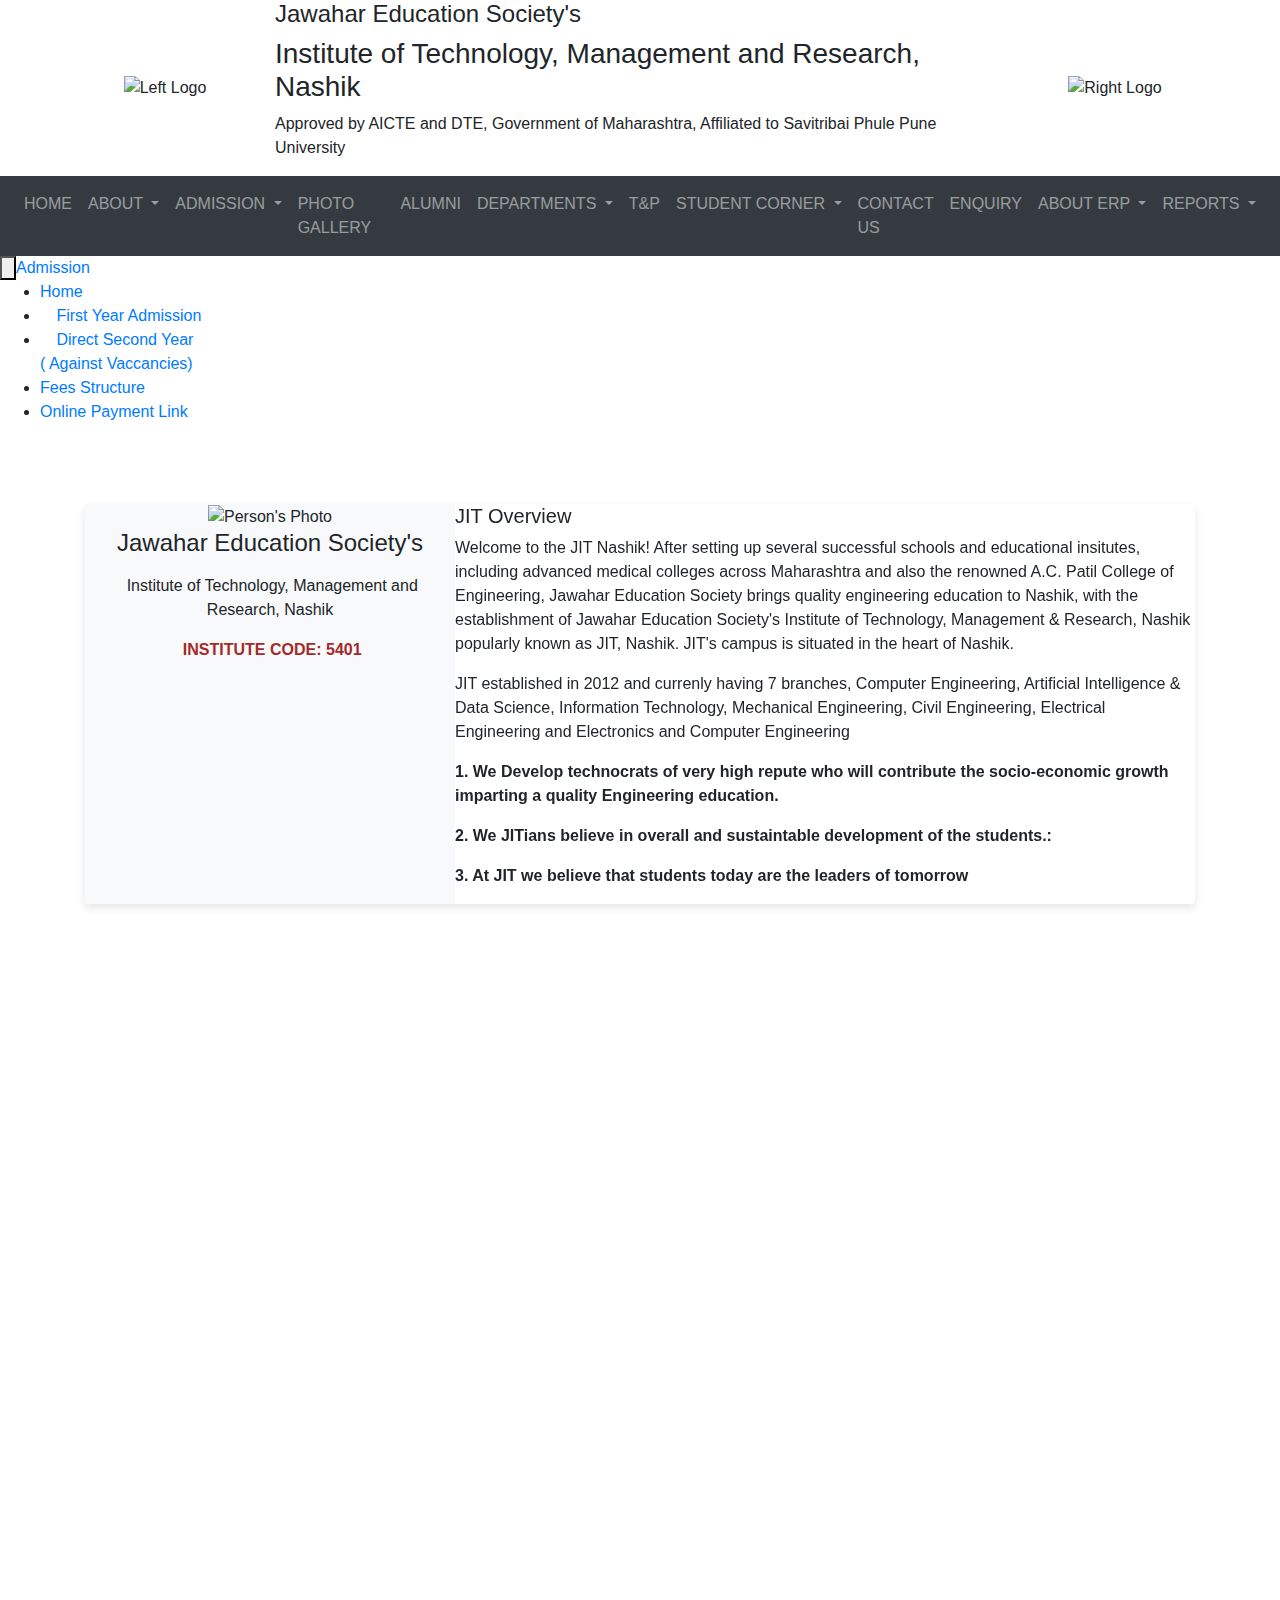
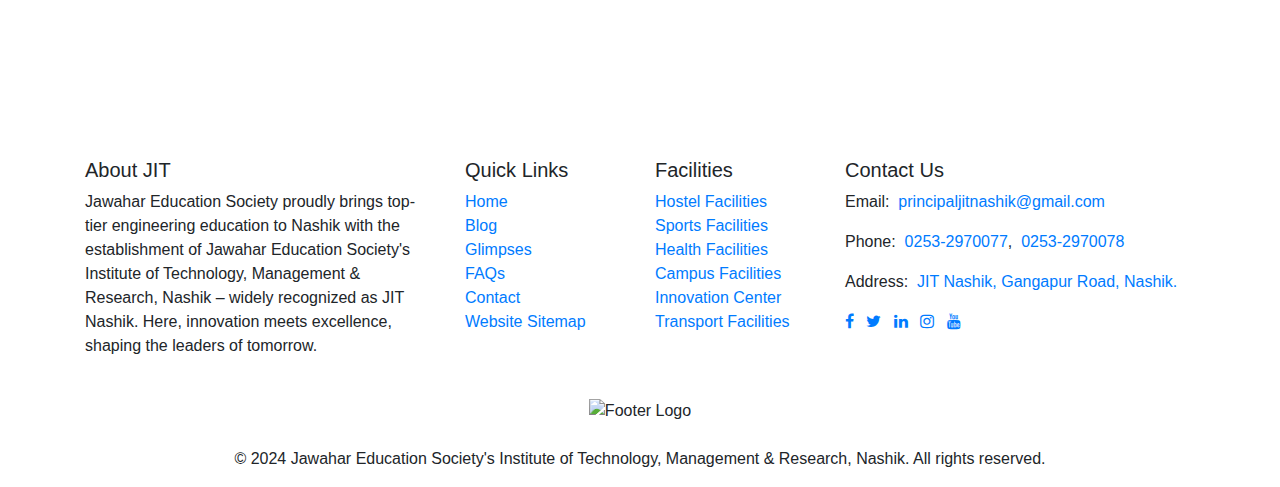
==== admission/Admission.html @ 1c366912 "first commit" ====
<!DOCTYPE html>
<html lang="en">
<head>
    <meta charset="UTF-8">
    <meta name="viewport" content="width=device-width, initial-scale=1.0">
    <title>Jawahar Education Society's Institute of Technology, Management & Research, Nashik</title>
    <link href="https://stackpath.bootstrapcdn.com/bootstrap/4.5.2/css/bootstrap.min.css" rel="stylesheet">
    <link href="https://unpkg.com/aos@2.3.1/dist/aos.css" rel="stylesheet">
    <script src="https://unpkg.com/aos@2.3.1/dist/aos.js"></script>
    <link rel="stylesheet" href="assets/css/styles.css">
    <link rel="stylesheet" href="https://cdnjs.cloudflare.com/ajax/libs/font-awesome/4.7.0/css/font-awesome.min.css">
    <link rel="stylesheet" href="https://maxcdn.bootstrapcdn.com/bootstrap/4.4.1/css/bootstrap.min.css">
    <script src="https://ajax.googleapis.com/ajax/libs/jquery/3.4.1/jquery.min.js"></script>
    <script src="https://cdnjs.cloudflare.com/ajax/libs/popper.js/1.16.0/umd/popper.min.js"></script>
    <script src="https://maxcdn.bootstrapcdn.com/bootstrap/4.4.1/js/bootstrap.min.js"></script>
    <link rel="stylesheet" href="https://cdnjs.cloudflare.com/ajax/libs/remixicon/4.2.0/remixicon.min.css">
    <link href="https://cdn.lineicons.com/4.0/lineicons.css" rel="stylesheet" />
    <link href="https://cdn.jsdelivr.net/npm/bootstrap@5.3.0-alpha3/dist/css/bootstrap.min.css" rel="stylesheet"
        integrity="sha384-KK94CHFLLe+nY2dmCWGMq91rCGa5gtU4mk92HdvYe+M/SXH301p5ILy+dN9+nJOZ" crossorigin="anonymous">
        <link rel="stylesheet" href="css/swiper-bundle.min.css">

        <!-- CSS -->
        <link rel="stylesheet" href="./css/style.css">
        <link rel="stylesheet" href="https://cdnjs.cloudflare.com/ajax/libs/font-awesome/6.5.2/css/all.min.css" integrity="sha512-SnH5WK+bZxgPHs44uWIX+LLJAJ9/2PkPKZ5QiAj6Ta86w+fsb2TkcmfRyVX3pBnMFcV7oQPJkl9QevSCWr3W6A==" crossorigin="anonymous" referrerpolicy="no-referrer" />
    <style>
        .card {
            border: none;
            box-shadow: 0 4px 8px rgba(0, 0, 0, 0.1);
            transition: transform 0.3s;
        }
        .card:hover {
            transform: scale(1.02);
        }
    </style>
</head>
<body>
    <header class="custom-header" id="header">
        <div class="container">
            <div class="custom-header-content row align-items-center">
                <div class="col-3 col-sm-2 text-center d-flex align-items-center justify-content-center">
                    <img src="../../jit_logo-removebg-preview.png" alt="Left Logo" class="custom-header-logo">
                </div>
                <div class="col-6 col-sm-8 custom-header-text">
                    <h4>Jawahar Education Society's</h4>
                    <h3>Institute of Technology, Management and Research, Nashik</h3>
                    <p>Approved by AICTE and DTE, Government of Maharashtra, Affiliated to Savitribai Phule Pune University</p>
                </div>
                <div class="col-3 col-sm-2 text-center d-flex align-items-center justify-content-center">
                    <img src="../../naac_logo.png" alt="Right Logo" class="custom-header-logo">
                </div>
            </div>
        </div>
    </header>

    <nav class="navbar navbar-expand-lg navbar-dark bg-dark">
        <button class="navbar-toggler" type="button" data-toggle="collapse" data-target="#navbarNav" aria-controls="navbarNav" aria-expanded="false" aria-label="Toggle navigation">
            <span class="navbar-toggler-icon"></span>
        </button>
        <div class="collapse navbar-collapse" id="navbarNav">
            <ul class="navbar-nav">
                <li class="nav-item">
                    <a class="nav-link" href="index.html">HOME</a>
                </li>
                <li class="nav-item dropdown">
                    <a class="nav-link dropdown-toggle" href="#" id="navbarDropdown-1" role="button" data-toggle="dropdown" aria-haspopup="true" aria-expanded="false">
                        ABOUT
                    </a>
                    <div class="dropdown-menu" aria-labelledby="navbarDropdown-1">
                        <a class="dropdown-item" href="whyjit.html">About JES</a>
                        <a class="dropdown-item" href="whyjit.html">About JIT</a>
                        <a class="dropdown-item" href="vision.html">Vision and Mission</a>
                        <a class="dropdown-item" href="core.html">Core Values</a>
                        <a class="dropdown-item" href="committee.html">Principal Desk</a>
                        <a class="dropdown-item" href="committee.html">Committee</a>
                    </div>
                </li>
                <li class="nav-item dropdown">
                    <a class="nav-link dropdown-toggle" href="#" id="navbarDropdown-2" role="button" data-toggle="dropdown" aria-haspopup="true" aria-expanded="false">
                        ADMISSION
                    </a>
                    <div class="dropdown-menu" aria-labelledby="navbarDropdown-2">
                        <a class="dropdown-item" href="firstengg.html">First Year Engineering</a>
                        <a class="dropdown-item" href="dse.html">Direct Second Year Engineering (Against Vacancies)</a>
                        <a class="dropdown-item" href="faqs.html">FAQS</a>
                        <a class="dropdown-item" href="payment.html">Online Payment Link</a>
                    </div>
                </li>
                <li class="nav-item">
                    <a class="nav-link" href="gallery.html">PHOTO GALLERY</a>
                </li>
                <li class="nav-item">
                    <a class="nav-link" href="alumni.html">ALUMNI</a>
                </li>
                <li class="nav-item dropdown">
                    <a class="nav-link dropdown-toggle" href="#" id="navbarDropdown-5" role="button" data-toggle="dropdown" aria-haspopup="true" aria-expanded="false">
                        DEPARTMENTS
                    </a>
                    <div class="dropdown-menu" aria-labelledby="navbarDropdown-5">
                        <a class="dropdown-item" href="Deptcomp.html">Department of Computer Engineering</a>
                        <a class="dropdown-item" href="Deptcivil.html">Department of Civil Engineering</a>
                        <a class="dropdown-item" href="Deptmech.html">Department of Mechanical Engineering</a>
                        <a class="dropdown-item" href="Deptele.html">Department of Electrical Engineering</a>
                        <a class="dropdown-item" href="DeptIt.html">Department of Information Technology</a>
                        <a class="dropdown-item" href="DeptAI.html">Department of Artificial Intelligence & Data Science</a>
                        <a class="dropdown-item" href="DeptEle&comp.html">Department of Electronics & Computer Engineering</a>
                        <a class="dropdown-item" href="Appliedscience.html">Applied Science & Humanities</a>
                        <a class="dropdown-item" href="Library.html">Library</a>
                    </div>
                </li>
                <li class="nav-item">
                    <a class="nav-link" href="TraningAndPlacement.html">T&P</a>
                </li>
                <li class="nav-item dropdown">
                    <a class="nav-link dropdown-toggle" href="#" id="navbarDropdown-6" role="button" data-toggle="dropdown" aria-haspopup="true" aria-expanded="false">
                        STUDENT CORNER
                    </a>
                    <div class="dropdown-menu" aria-labelledby="navbarDropdown-6">
                        <a class="dropdown-item" href="NSS.html">N.S.S.</a>
                        <a class="dropdown-item" href="sports.html">SPORTS</a>
                        <a class="dropdown-item" href="culutural.html">CULTURAL</a>
                        <a class="dropdown-item" href="SYLLABUS.html">SYLLABUS</a>
                        <a class="dropdown-item" href="EXAM.html">SPPU EXAM</a>
                        <a class="dropdown-item" href="RESULTS.html">RESULTS</a>
                        <a class="dropdown-item" href="MIGRATION.html">MIGRATION CERTIFICATE</a>
                        <a class="dropdown-item" href="CONVOCATION.html">CONVOCATION</a>
                        <a class="dropdown-item" href="SWAYAM.html">SWAYAM & NPTEL</a>
                        <a class="dropdown-item" href="AICTE.html">AICTE e-KUMBH</a>
                        <a class="dropdown-item" href="SCHOLERSHIP.html">SCHOLERSHIP</a>
                    </div>
                </li>
                <li class="nav-item">
                    <a class="nav-link" href="CONTACT.html">CONTACT US</a>
                </li>
                <li class="nav-item">
                    <a class="nav-link" href="https://docs.google.com/forms/d/e/1FAIpQLSc--tMkJF6E2WHr5pu024taG0hDYZvNNgW2ue0elEweYK5PmQ/viewform" target="_blank">ENQUIRY</a>
                </li>
                <li class="nav-item dropdown">
                    <a class="nav-link dropdown-toggle" href="#" id="navbarDropdown-7" role="button" data-toggle="dropdown" aria-haspopup="true" aria-expanded="false">
                        ABOUT ERP
                    </a>
                    <div class="dropdown-menu" aria-labelledby="navbarDropdown-7">
                        <a class="dropdown-item" href="ERP.html">ERP System</a>
                        <a class="dropdown-item" href="Leave.html">Leave Management System</a>
                        <a class="dropdown-item" href="Student.html">Student Registration System</a>
                    </div>
                </li>
                <li class="nav-item dropdown">
                    <a class="nav-link dropdown-toggle" href="#" id="navbarDropdown-8" role="button" data-toggle="dropdown" aria-haspopup="true" aria-expanded="false">
                        REPORTS
                    </a>
                    <div class="dropdown-menu" aria-labelledby="navbarDropdown-8">
                        <a class="dropdown-item" href="SSR.html">IQAC</a>
                        <a class="dropdown-item" href="NAAC.html">NAAC Cycle 1</a>
                        <a class="dropdown-item" href="AQAR.html">AQAR 22-23</a>
                        <a class="dropdown-item" href="NIRF.html">NIRF 23-24</a>
                        <a class="dropdown-item" href="NIRF.html">Best Practice</a>
                    </div>
                </li>
            </ul>
        </div>
    </nav>

    <div class="wrapper">
        <aside id="sidebar">
            <div class="d-flex">
                <button class="toggle-btn" type="button">
                    <i class="fa-solid fa-computer"></i>
                </button>
                <div class="sidebar-logo">
                    
                    <a href="#">Admission</a>
                </div>
            </div>
            <ul class="sidebar-nav">
                <li class="sidebar-item">
                    <a href="Admission.html" class="sidebar-link">
                        <i class="fa-solid fa-house"></i>
                        <span>Home</span>
                    </a>
                </li>
                
                <li class="sidebar-item">
                    <a href="firstyear.html" class="sidebar-link">
                        <i class="fa-solid fa-user"></i>
                        <span>First Year Admission</span>
                    </a>
                </li>
                
                <li class="sidebar-item">
                    <a href="second.html" class="sidebar-link">
                        <i class="fa-solid fa-users"></i>
                        <span>Direct Second Year <br> ( Against Vaccancies)</span>
                    </a>
                </li>
                
                <li class="sidebar-item">
                    <a href="fees.html" class="sidebar-link">
                        <i class="fa-solid fa-person-chalkboard"></i>
                        <span>Fees Structure</span>
                    </a>
                </li>
                
                <li class="sidebar-item">
                    <a href="pnlinepay.html" class="sidebar-link">
                        <i class="fa-solid fa-users-viewfinder"></i>
                        <span>Online Payment Link</span>
                    </a>
                </li>
                
            </ul>
            
        </aside>
        <div class="main p-3 ">
            <div class="container mt-5 " >
                <div class="card id-card mx-auto" data-aos="fade-left">
                    <div class="row no-gutters">
                        <div class="col-md-4 text-center bg-light">
                            <img src="jit_logo-removebg-preview.png" class="id-card-img" alt="Person's Photo">
                            <h4 class="id-card-post">Jawahar Education Society's </h4>
                            <p class="id-card-name mt-3">&nbsp;Institute of Technology, Management and Research, Nashik</p>
                            <p class="id-card-post" style="color: brown;"><strong>&nbsp;INSTITUTE CODE: 5401</strong></p>
                        </div>
                        <div class="col-md-8">
                            <div class="id-card-body">
                                <h5 class="id-card-title">JIT Overview</h5>
                                <p>Welcome to the JIT Nashik! After setting up several successful schools and educational insitutes, including advanced medical colleges across Maharashtra and also the renowned A.C. Patil College of Engineering, Jawahar Education Society brings quality engineering education to Nashik, with the establishment of Jawahar Education Society's Institute of Technology, Management & Research, Nashik popularly known as JIT, Nashik. JIT's campus is situated in the heart of Nashik. </p>
                                <p> JIT established in 2012 and currenly having 7 branches, Computer Engineering, Artificial Intelligence & Data Science, Information Technology, Mechanical Engineering, Civil Engineering, Electrical Engineering
                             and Electronics and Computer Engineering</p>
                                <p class="id-card-text"><strong>1. We Develop technocrats of very high repute who will contribute the socio-economic growth imparting a quality Engineering education.</strong></p>                           </p>
                                <p class="id-card-text"><strong>2. We JITians believe in overall and sustaintable development of the students.:</strong> </p>
                                <p class="id-card-text"><strong>3. At JIT we believe that students today are the leaders of tomorrow</strong> </p>
                              
                            </div>
                        </div>
                    </div>
                </div>
            </div>
            <div class="container7">
                <div class="card" data-aos="fade-right">
                    <div class="message-card-header text-center">
                       Why JIT
                    </div>
                    <div class="message-card-body">
                        <div class="row align-items-center">
                            <div class="col-md-3 text-center">
                                <img src="jitad.png" alt="HOD Picture" class="profile-pic">
                            </div>
                            <div class="col-md-9">
                                <p>Welcome to the JIT Nashik! After setting up several successful schools and educational insitutes, including advanced medical colleges across Maharashtra and also the renowned A.C. Patil College of Engineering, Jawahar Education Society brings quality engineering education to Nashik, with the establishment of Jawahar Education Society's Institute of Technology, Management & Research, Nashik popularly known as JIT, Nashik. JIT's campus is situated in the heart of Nashik. </p>
                                <p> JIT established in 2012 and currenly having 7 branches, Computer Engineering, Artificial Intelligence & Data Science, Information Technology, Mechanical Engineering, Civil Engineering, Electrical Engineering
                             and Electronics and Computer Engineering</p>
                            </div>
                        </div>
                    </div>
                </div>
            </div>
        </div>
    </div>

    
    

    
  
    <footer>
        <div class="container">
            <div class="row">
                <div class="col-md-4">
                    <h5>About JIT</h5>
                    <p>Jawahar Education Society proudly brings top-tier engineering education to Nashik with the establishment of Jawahar Education Society's Institute of Technology, Management & Research, Nashik – widely recognized as JIT Nashik. Here, innovation meets excellence, shaping the leaders of tomorrow.</p>
                </div>
                <div class="col-md-4 " >
                    <div class="row">
                    <div class="col-sm-6">
                    <h5>Quick Links</h5>                   
                    <ul class="list-unstyled">
                        <li><a href="#">Home</a></li>
                        <li><a href="#">Blog</a></li>
                        <li><a href="#">Glimpses</a></li>
                        <li><a href="#">FAQs</a></li>
                        <li><a href="#">Contact</a></li>
                        <li><a href="#">Website Sitemap</a></li>
                    </ul>
                    </div>
                    <div class="col-sm-6">
                        <h5>Facilities</h5>                   
                    <ul class="list-unstyled">
                        <li><a href="#">Hostel Facilities</a></li>
                        <li><a href="#">Sports Facilities</a></li>
                        <li><a href="#">Health Facilities</a></li>
                        <li><a href="#">Campus Facilities</a></li>
                        <li><a href="#">Innovation Center</a></li>
                        <li><a href="#">Transport Facilities</a></li>
                        
                    </ul>
                    </div>
                    </div>
                </div>
                <div class="col-md-4">
                    <h5>Contact Us</h5>
                    <p>Email:  <a href="mailto:principaljitnashik@gmail.com" target="_blank">&nbsp;principaljitnashik@gmail.com</a></p>
                    <p>Phone: <a href="tel:02532970077">&nbsp;0253-2970077</a>,<a href="tel:02532970078">&nbsp; 0253-2970078</a></p>
                    <p>Address: <a href="https://maps.app.goo.gl/wD5wrzgvzNLYr32N6" target="_blank">&nbsp;JIT Nashik, Gangapur Road, Nashik.</a></p>
                    <ul class="list-inline">
                        <li class="list-inline-item"><a href="https://www.facebook.com/JITCOENSK?mibextid=ZbWKwL" target="_blank"><i class="fa fa-facebook"></i></a></li>
                        <li class="list-inline-item"><a href="#"><i class="fa fa-twitter"></i></a></li>
                        <li class="list-inline-item"><a href="https://www.linkedin.com/in/jawahar-institute-technology-a9463a201/" target="_blank"><i class="fa fa-linkedin"></i></a></li>
                        <li class="list-inline-item"><a href="https://www.instagram.com/jesitmrn?igshid=NTc4MTIwNjQ2YQ%3D%3D" target="_blank"><i class="fa fa-instagram"></i></a></li>
                        <li class="list-inline-item"><a href="https://www.youtube.com/@JITNASHIK-xo7su" target="_blank"><i class="fa fa-youtube"></i></a></li>
                    </ul>
                </div>
            </div>
            <div class="text-center mt-4">
                <img src="../../jit-white-logo.png" alt="Footer Logo" class="footer-logo">
            </div>
        </div>
        <div class="text-center mt-4 footer-bottom">
            <p>&copy; 2024 Jawahar Education Society's Institute of Technology, Management & Research, Nashik. All rights reserved.</p>
        </div>
    </footer>

    
    <script>
        const hamBurger = document.querySelector(".toggle-btn");

hamBurger.addEventListener("click", function () {
  document.querySelector("#sidebar").classList.toggle("expand");
});
    </script>
    <script src="https://cdn.jsdelivr.net/npm/bootstrap@5.3.0-alpha3/dist/js/bootstrap.bundle.min.js"
    integrity="sha384-ENjdO4Dr2bkBIFxQpeoTz1HIcje39Wm4jDKdf19U8gI4ddQ3GYNS7NTKfAdVQSZe"
    crossorigin="anonymous"></script>
    <script src="js/swiper-bundle.min.js"></script>
    <script src="https://cdn.jsdelivr.net/npm/@popperjs/core@2.11.7/dist/umd/popper.min.js"></script>
    <script src="https://cdn.jsdelivr.net/npm/bootstrap@5.3.0/dist/js/bootstrap.min.js"></script>

    <!-- JavaScript -->
    <script src="js/script.js"></script>
    <script>
        AOS.init({
          duration: 2000 // Duration in milliseconds (2000ms = 2 seconds)
        });
      </script>
</body>
</html>
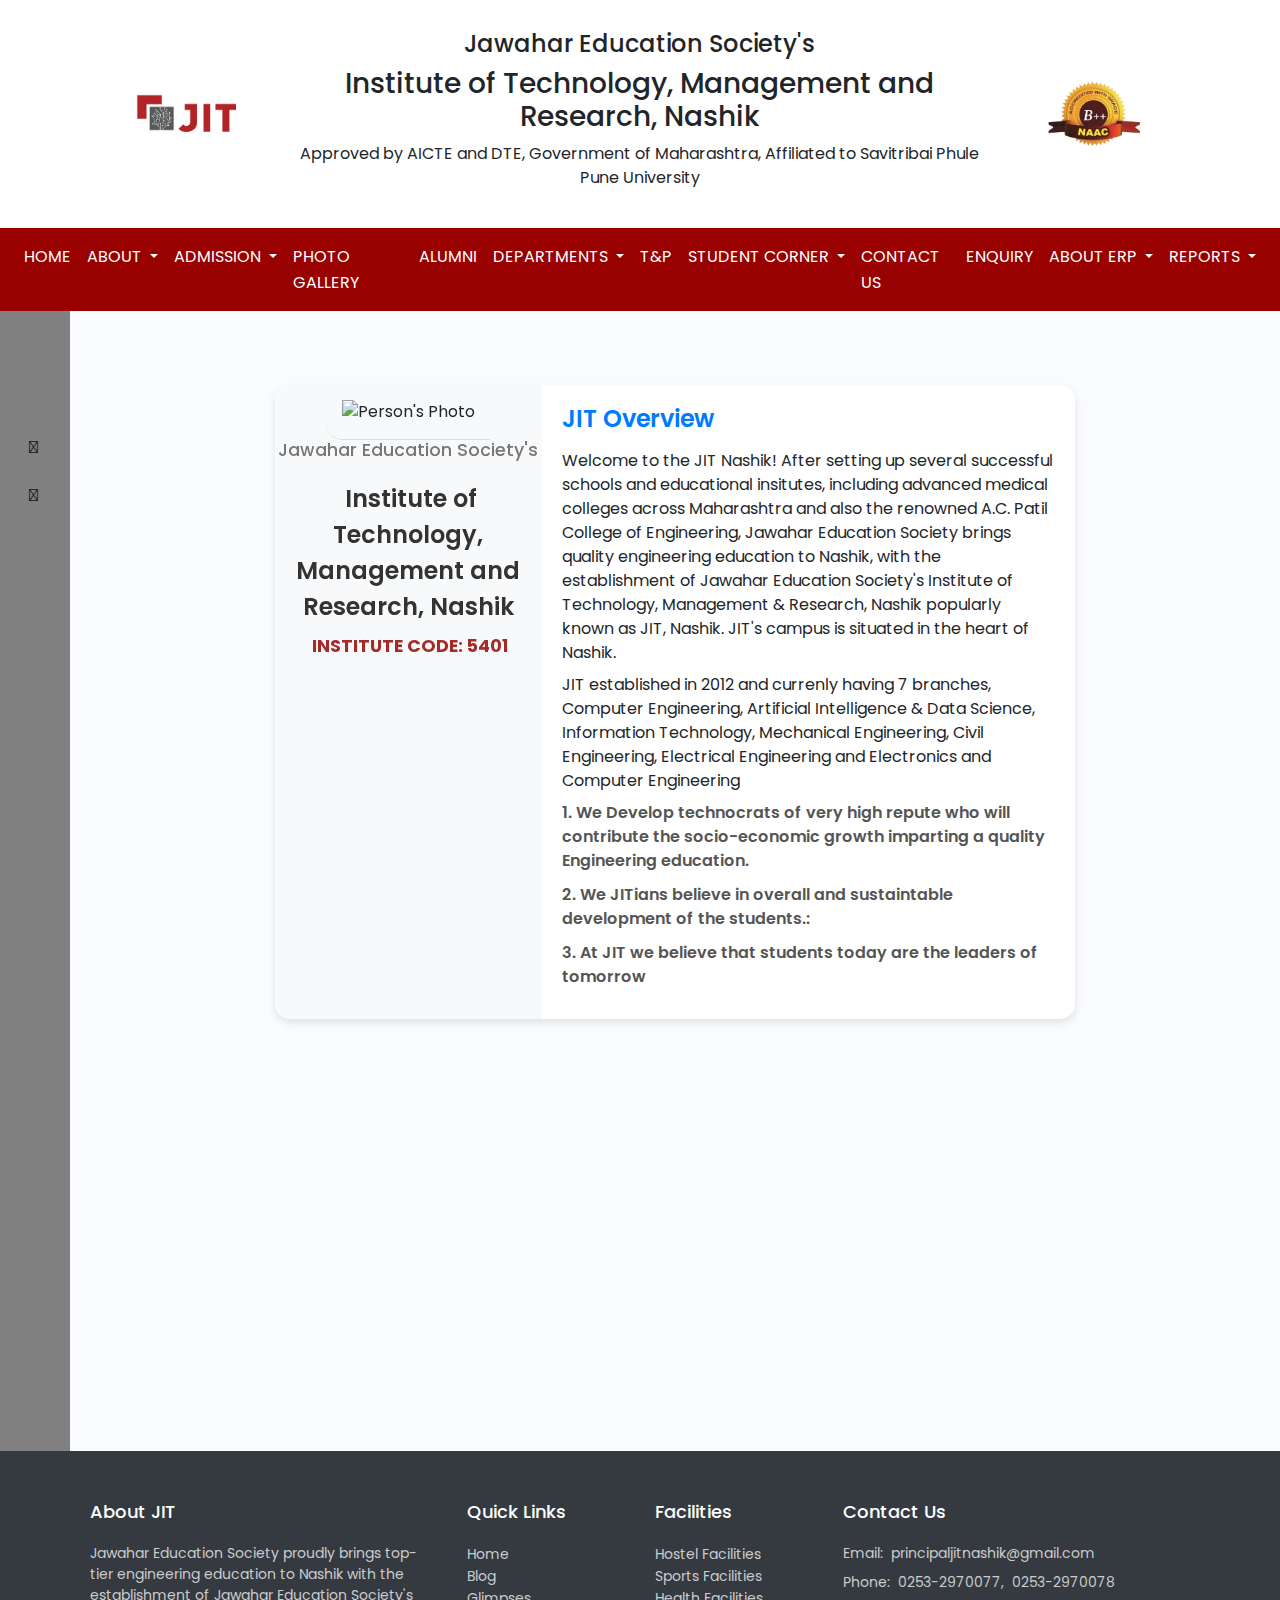
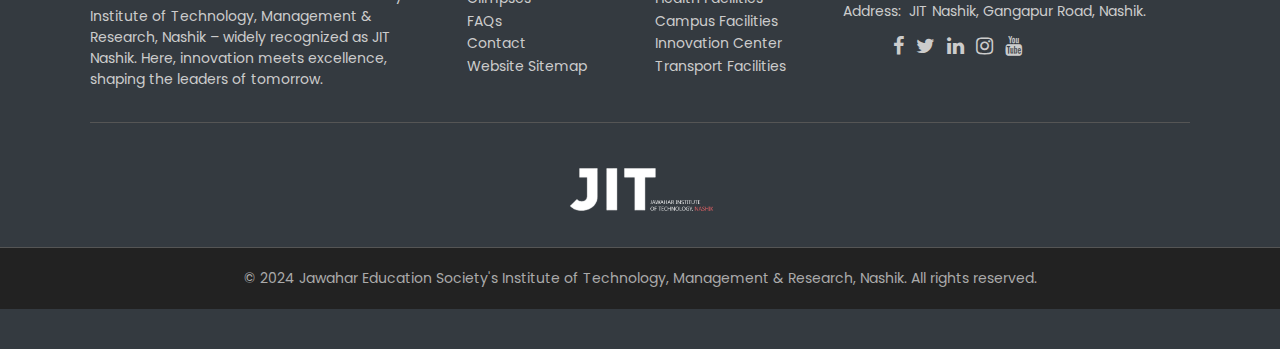
==== commit 89e20dbd: "some improvement" ====
--- a/admission/Admission.html
+++ b/admission/Admission.html
@@ -38,7 +38,7 @@
         <div class="container">
             <div class="custom-header-content row align-items-center">
                 <div class="col-3 col-sm-2 text-center d-flex align-items-center justify-content-center">
-                    <img src="../../jit_logo-removebg-preview.png" alt="Left Logo" class="custom-header-logo">
+                    <img src="../jit_logo-removebg-preview.png" alt="Left Logo" class="custom-header-logo">
                 </div>
                 <div class="col-6 col-sm-8 custom-header-text">
                     <h4>Jawahar Education Society's</h4>
@@ -46,7 +46,7 @@
                     <p>Approved by AICTE and DTE, Government of Maharashtra, Affiliated to Savitribai Phule Pune University</p>
                 </div>
                 <div class="col-3 col-sm-2 text-center d-flex align-items-center justify-content-center">
-                    <img src="../../naac_logo.png" alt="Right Logo" class="custom-header-logo">
+                    <img src="../naac_logo.png" alt="Right Logo" class="custom-header-logo">
                 </div>
             </div>
         </div>
--- a/admission/assets/css/styles.css
+++ b/admission/assets/css/styles.css
@@ -0,0 +1,149 @@
+/*=============== GOOGLE FONTS ===============*/
+@import url("https://fonts.googleapis.com/css2?family=Montserrat+Alternates:wght@400;500&display=swap");
+
+/*=============== VARIABLES CSS ===============*/
+
+.box {
+	font-family: verdana, sans-serif;	
+}
+.mySlides {
+	display: none;
+}
+.mySlides img {
+	vertical-align: middle;
+}
+.slideshow-container {
+	max-width: 100%;
+	position: relative;
+	margin: auto;
+	margin-bottom: 0;
+
+}
+.prev, .next {
+	cursor: pointer;
+	position: absolute;
+	top: 50%;
+	width: auto;
+	padding: 16px;
+	margin-top: -22px;
+	color: white;
+	font-weight: bold;
+	font-size: 18px;
+	transition: 0.6s ease;
+	border-radius: 0 3px 3px 0;
+	user-select: none;
+}
+
+.next {
+	right: 0;
+	border-radius: 3px 0 0 3px;
+}
+
+.prev:hover, .next:hover{
+	background-color: rgba(0, 0, 0, 0.8);
+}
+
+
+
+.active{
+	background-color: #717171;
+}
+.fade{
+	-webkit-animation-name: fade;
+	-webkit-animation-duration: 1.5s;
+	animation-name: fade;
+	animation-duration: 1.5s;
+}
+
+@-webkit-keyframes fade {
+	from{opacity: .4}
+	to{opacity: 1}
+}
+
+@keyframesfade{
+	from{opacity: .4}
+	to{opacity: 1} 
+}
+
+@media only screen and (max-width:300px){
+	.prev, .next, .text{
+		font-size: 11px;
+	}
+	
+}
+.dropdown .dropdown-menu{
+	z-index: 10000;
+}
+
+@media only screen and (max-width:500px){
+	.prev, .next, .text{
+		font-size: 14px;
+	}
+	
+}
+h1,
+h2,
+h3,
+h4,
+h5,
+h6 {
+}
+a,
+a:hover,
+a:focus,
+a:active {
+  text-decoration: none;
+  outline: none;
+}
+
+a,
+a:active,
+a:focus {
+  color: #333;
+  text-decoration: none;
+  transition-timing-function: ease-in-out;
+  -ms-transition-timing-function: ease-in-out;
+  -moz-transition-timing-function: ease-in-out;
+  -webkit-transition-timing-function: ease-in-out;
+  -o-transition-timing-function: ease-in-out;
+  transition-duration: 0.2s;
+  -ms-transition-duration: 0.2s;
+  -moz-transition-duration: 0.2s;
+  -webkit-transition-duration: 0.2s;
+  -o-transition-duration: 0.2s;
+}
+
+ul {
+  margin: 0;
+  padding: 0;
+  list-style: none;
+}
+img {
+  max-width: 100%;
+  height: auto;
+}
+section {
+  padding: 60px 0;
+  /* min-height: 100vh;*/
+}
+.btn {
+  padding: 14px 25px;
+  text-transform: uppercase;
+  -webkit-transition: all 0.8s;
+  -moz-transition: all 0.8s;
+  -o-transition: all 0.8s;
+  transition: all 0.8s;
+}
+.red-btn {
+  background: #ed1b24;
+  border: 2px solid #ed1b24;
+  color: #fff;
+}
+
+.red-btn:hover {
+  background: #1c376c;
+  color: #fff;
+  border-color: #ffffff;
+}
+
+/*---------footer---------*/
--- a/admission/css/style.css
+++ b/admission/css/style.css
@@ -0,0 +1,938 @@
+/* Google Fonts - Poppins */
+@import url('https://fonts.googleapis.com/css2?family=Poppins:wght@300;400;500;600&display=swap');
+
+/* faculty css */
+.box4{
+  min-height: 100vh;
+  display: flex;
+  align-items: center;
+  justify-content: center;
+  background-color: #EFEFEF;
+}
+.slide-container{
+  max-width: 1120px;
+  width: 100%;
+  padding: 40px 0;
+}
+.slide-content{
+  margin: 0 40px;
+  overflow: hidden;
+  border-radius: 25px;
+}
+
+.image-content,
+.card-content{
+  display: flex;
+  flex-direction: column;
+  align-items: center;
+  padding: 10px 14px;
+}
+.image-content{
+  position: relative;
+  row-gap: 5px;
+  padding: 25px 0;
+}
+.overlay{
+  position: absolute;
+  left: 0;
+  top: 0;
+  height: 100%;
+  width: 100%;
+  background-color: rgb(153, 60, 60);
+  border-radius: 25px 25px 0 25px;
+}
+.overlay::before,
+.overlay::after{
+  content: '';
+  position: absolute;
+  right: 0;
+  bottom: -40px;
+  height: 40px;
+  width: 40px;
+  background-color: rgb(153, 60, 60);
+}
+.overlay::after{
+  border-radius: 0 25px 0 0;
+  background-color: #FFF;
+}
+.card-image{
+  position: relative;
+  height: 150px;
+  width: 150px;
+  border-radius: 50%;
+  background: #FFF;
+  padding: 3px;
+}
+.card-image .card-img{
+  height: 100%;
+  width: 100%;
+  object-fit: cover;
+  border-radius: 50%;
+  border: 4px solid rgb(153, 60, 60);
+}
+.name{
+  font-size: 18px;
+  font-weight: 500;
+  color: #333;
+}
+.description{
+  font-size: 14px;
+  color: #707070;
+  text-align: center;
+}
+.card-content .button{
+  border: none;
+  font-size: 16px;
+  color: #FFF;
+  padding: 8px 16px;
+  background-color: rgb(153, 60, 60);
+  border-radius: 6px;
+  margin: 14px;
+  cursor: pointer;
+  transition: all 0.3s ease;
+}
+.button:hover{
+  background: rgb(137, 0, 0);
+}
+
+.swiper-navBtn{
+  color: rgb(153, 60, 60);
+  transition: color 0.3s ease;
+}
+.swiper-navBtn:hover{
+  color: rgb(137, 0, 0);
+}
+.swiper-navBtn::before,
+.swiper-navBtn::after{
+  font-size: 35px;
+}
+.swiper-button-next{
+  right: 0;
+}
+.swiper-button-prev{
+  left: 0;
+}
+.swiper-pagination-bullet{
+  background-color: rgb(153, 60, 60);
+  opacity: 1;
+}
+.swiper-pagination-bullet-active{
+  background-color: rgb(137, 0, 0);
+}
+
+@media screen and (max-width: 768px) {
+  .slide-content{
+    margin: 0 10px;
+  }
+  .swiper-navBtn{
+    display: none;
+  }
+}
+/* About jit css */
+.box5{
+  margin: 0px;
+  padding: 0px;
+  box-sizing: border-box;
+  font-family: 'Roboto', sans-serif;
+}
+.heading{
+  width: 90%;
+  display: flex;
+  justify-content: center;
+  align-items: center;
+  flex-direction: column;
+  text-align: center;
+  margin: 20px auto;
+}
+.heading h1{
+  font-size: 50px;
+  color: #000;
+  margin-bottom: 25px;
+  position: relative;
+}
+.heading h1::after{
+  content:"";
+  position: absolute;
+  width: 100%;
+  height: 4px;
+  display: block;
+  margin: 0 auto;
+  background-color: #4caf50;
+}
+.heading p{
+  font-size: 18px;
+  color: #666;
+  margin-bottom: 35px;
+}
+.container{
+  width: 90%;
+  margin: 0 auto;
+  padding: 10px 20px;
+}
+.about{
+  display: flex;
+  justify-content: space-between;
+  align-items: center;
+  flex-wrap: wrap;
+}
+
+.about-content{
+  flex: 1;
+}
+.about-content h2{
+  font-size: 23px;
+  margin-bottom: 15px;
+  color: #333;
+}
+.about-content p{
+  font-size: 18px;
+  line-height: 1.5;
+  color: #666;
+}
+.about-content .read-more{
+  display:inline-block;
+  padding: 10px 20px;
+  background-color: #4caf50;
+  color: #fff;
+  font-size: 19px;
+  text-decoration: none;
+  border-radius: 25px;
+  margin-top: 15px;
+  transition: 0.3s ease;
+}
+.about-content .read-more:hover{
+  background-color: #3e8e41;
+}
+@media screen and (max-width: 768px){
+  .heading{
+    padding:0px 20px;
+
+  }
+  .heading h1{
+    font-size: 36px;
+  }
+  .heading p{
+    font-size: 17px;
+    margin-bottom: 0px;
+  }
+  .container{
+    padding: 0px;   
+  }
+  .about{
+    padding: 20px;
+    flex-direction: column;
+  }
+  
+  .about-content p{
+    padding:0px;
+    font-size: 16px;
+  }
+  .about-content .read-more{
+    font-size: 16px;
+  }
+}
+
+
+
+/* navbar css */
+.navbar {
+          
+  background-color: #900 !important; /* Set navbar background color */
+}
+.navbar-nav .nav-link {
+  color: #fff !important; /* Set navbar link text to white */
+}
+.navbar-nav .dropdown-menu {
+  background-color: #900; /* Matching background for dropdown */
+}
+.navbar-nav .dropdown-item {
+  background-color: #900;
+  color: #fff !important; /* White text for dropdown items */
+}
+.navbar-nav .dropdown-item:hover {
+  background-color: #fff;
+  color: #900 !important; /* White text for dropdown items */
+}
+.navbar-toggler {
+  border-color: #fff; /* White border for toggle button */
+}
+.navbar-toggler-icon {
+  background-image: url("data:image/svg+xml;charset=utf8,%3Csvg viewBox='0 0 30 30' xmlns='http://www.w3.org/2000/svg'%3E%3Cpath stroke='rgba(255, 255, 255, 1)' stroke-width='2' stroke-linecap='round' stroke-miterlimit='10' d='M4 7h22M4 15h22M4 23h22'/%3E%3C/svg%3E");
+}
+
+html {
+  overflow-x: hidden;
+}
+
+/* header css */
+.header-content {
+  display: flex;
+  align-items: center;
+  padding: 20px;
+}
+.header-logo {
+  max-width: 150px;
+  height: auto;
+  flex-shrink: 0;
+}
+.header-text {
+  text-align: center;
+  flex-grow: 1;
+  margin: 0 20px;
+}
+body {
+  overflow-x: hidden;
+  margin: 0;
+  padding: 0;
+  box-sizing: border-box;
+  font-family: 'Poppins', sans-serif;
+}
+/* footer css */
+.footer-top {
+  padding: 40px 0;
+  background-color: #333;
+  color: #fff;
+}
+.footer-title h4 {
+  margin-bottom: 20px;
+}
+
+.about-footer ul, .page-more-info ul {
+  list-style: none;
+  padding: 0;
+}
+.about-footer ul li, .page-more-info ul li {
+  margin-bottom: 10px;
+}
+.footer-social {
+  list-style: none;
+  padding: 0;
+  display: flex;
+  gap: 10px;
+}
+.footer-logo {
+  margin-top: 20px;
+  max-width: 150px;
+}
+.footer-bottom {
+  padding: 20px 0;
+  background-color: #222;
+  color: #aaa;
+}
+.footer-bottom p, .footer-bottom a {
+  margin: 0;
+  color: #aaa;
+}
+.footer-bottom a:hover {
+  color: #fff;
+}
+footer {
+  background-color: #343a40;
+  color: white;
+  padding: 40px 0;
+}
+footer h5 {
+  font-size: 18px;
+  margin-bottom: 20px;
+}
+footer p, footer ul, footer a {
+  color: #ccc;
+  font-size: 14px;
+}
+footer a:hover {
+  color: white;
+}
+footer .list-inline {
+  margin: 0;
+  padding: 0;
+  padding-left: 50px;
+}
+footer .list-inline-item {
+  margin-right: 10px;
+}
+footer .list-inline-item a {
+  color: #ccc;
+  font-size: 20px;
+}
+footer .list-inline-item a:hover {
+  color: white;
+}
+footer .text-center {
+  border-top: 1px solid #555;
+  padding-top: 20px;
+}
+.custom-header-content {
+  padding: 20px;
+}
+.custom-header-logo {
+  max-width: 100px;
+  height: auto;
+  flex-shrink: 0;
+}
+.custom-header-text {
+  text-align: center;
+  flex-grow: 1;
+}
+@media (max-width: 768px) {
+  .custom-header-text h4, .custom-header-text h3, .custom-header-text p {
+      font-size: 14px;
+  }
+  .custom-header-logo {
+      max-width: 70px;
+  }
+  .custom-header-content {
+      text-align: center;
+  }
+}
+
+/* sidebar css */
+
+.wrapper {
+  display: flex;
+}
+
+.main {
+  min-height: 100vh;
+  width: 100%;
+  overflow: hidden;
+  transition: all 0.35s ease-in-out;
+  background-color: #fafbfe;
+}
+
+#sidebar {
+  width: 70px;
+  min-width: 70px;
+  z-index: 1000;
+  transition: all .25s ease-in-out;
+  background-color: gray;
+  display: flex;
+  flex-direction: column;
+}
+
+#sidebar.expand {
+  width: 260px;
+  min-width: 260px;
+}
+
+.toggle-btn {
+  background-color: transparent;
+  cursor: pointer;
+  border: 0;
+  padding: 1rem 1.5rem;
+}
+
+.toggle-btn i {
+  font-size: 1.5rem;
+  color: #FFF;
+}
+
+.sidebar-logo {
+  margin: auto 0;
+}
+
+.sidebar-logo a {
+  text-decoration: none;
+  color: #900;
+  font-size: 1.15rem;
+  font-weight: 600;
+}
+
+
+#sidebar:not(.expand) .sidebar-logo,
+#sidebar:not(.expand) a.sidebar-link span {
+  display: none;
+}
+
+.sidebar-nav {
+  padding: 2rem 0;
+  flex: 1 1 auto;
+}
+
+a.sidebar-link {
+  padding: .625rem 1.625rem;
+  color: rgba(0,0,0,0.8);
+  text-decoration: none;
+  display: block;
+  font-size: 0.9rem;
+  white-space: nowrap;
+  border-left: 3px solid transparent;
+}
+
+a.sidebar-link:hover {
+  color: white;
+}
+
+.sidebar-link i {
+  font-size: 1.1rem;
+  margin-right: .75rem;
+}
+
+a.sidebar-link:hover {
+  background-color: rgba(255, 255, 255, .075);
+  border-left: 3px solid #3b7ddd;
+}
+
+.sidebar-item {
+  position: relative;
+}
+
+#sidebar:not(.expand) .sidebar-item .sidebar-dropdown {
+  position: absolute;
+  top: 0;
+  left: 70px;
+  background-color: #0e2238;
+  padding: 0;
+  min-width: 15rem;
+  display: none;
+}
+
+#sidebar:not(.expand) .sidebar-item:hover .has-dropdown+.sidebar-dropdown {
+  display: block;
+  max-height: 15em;
+  width: 100%;
+  opacity: 1;
+}
+
+#sidebar.expand .sidebar-link[data-bs-toggle="collapse"]::after {
+  border: solid;
+  border-width: 0 .075rem .075rem 0;
+  content: "";
+  display: inline-block;
+  padding: 2px;
+  position: absolute;
+  right: 1.5rem;
+  top: 1.4rem;
+  transform: rotate(-135deg);
+  transition: all .2s ease-out;
+}
+
+#sidebar.expand .sidebar-link[data-bs-toggle="collapse"].collapsed::after {
+  transform: rotate(45deg);
+  transition: all .2s ease-out;
+}
+/* for all code */
+a {
+  text-decoration: none;
+}
+
+li {
+  list-style: none;
+}
+
+/* About JIT page department info */
+.department-info {
+  padding: 20px;
+}
+.content {
+  padding: 20px;
+}
+.info-title {
+  color: #007bff;
+  font-weight: bold;
+}
+.info-details {
+  color: #dc3545;
+}
+
+
+/* HOD id card */
+.id-card {
+  max-width: 800px;
+  border: none;
+  border-radius: 15px;
+  box-shadow: 0 4px 8px rgba(0, 0, 0, 0.1);
+  overflow: hidden;
+  background: linear-gradient(145deg, #ffffff, #f0f0f0);
+}
+
+.id-card-img {
+  width: 100%;
+  height: auto;
+  border-bottom: 1px solid #ddd;
+  padding: 15px;
+  border-radius: 15px 0 0 15px;
+  object-fit: cover;
+}
+
+.id-card-name {
+  font-size: 1.5rem;
+  font-weight: 600;
+  color: #333;
+  margin-top: 10px;
+}
+
+.id-card-post {
+  font-size: 1.1rem;
+  color: #777;
+  margin-bottom: 20px;
+}
+
+.id-card-body {
+  padding: 20px;
+  background: #fff;
+  border-radius: 0 15px 15px 0;
+}
+
+.id-card-title {
+  font-size: 1.5rem;
+  font-weight: 600;
+  color: #007bff;
+  margin-bottom: 15px;
+}
+
+.id-card-text {
+  font-size: 1rem;
+  color: #333;
+  margin-bottom: 10px;
+}
+
+.id-card-text strong {
+  font-weight: 600;
+  color: #555;
+}
+
+@media (max-width: 767px) {
+  .id-card {
+      max-width: 100%;
+      border-radius: 15px;
+  }
+
+  .id-card-img {
+      border-radius: 50%;
+  }
+
+  .id-card-name {
+      font-size: 1.3rem;
+  }
+
+  .id-card-post {
+      font-size: 1rem;
+  }
+
+  .id-card-title {
+      font-size: 1.3rem;
+  }
+
+  .id-card-text {
+      font-size: 0.9rem;
+  }
+
+  .id-card-body {
+      border-radius: 0 0 15px 15px;
+  }
+}
+/* hod message */
+.container7 {
+  margin-top: 50px;
+  margin-left: 50px;
+  margin-right: 50px;
+}
+
+.message-card-header {
+  background-color: #007bff;
+  color: white;
+  font-size: 1.5rem;
+}
+.message-card-body {
+  font-size: 1rem;
+  color: #343a40;
+}
+.profile-pic {
+  margin: 10px;
+  width: 180px;
+  height: 300px;
+ 
+}
+
+/* recruiter's css */
+.box1 {
+  box-sizing: border-box;
+  padding: 20px;
+  display: flex;
+  justify-content: center;
+  align-items: center;
+  
+}
+@keyframes slide {
+  from {
+      transform: translateX(0);
+  }
+  to {
+      transform: translateX(-100%);
+  }
+}
+@keyframes scale {
+  0%, 100% {
+      transform: scale(1);
+  }
+  50% {
+      transform: scale(1.1);
+  }
+}
+.logos {
+  overflow: hidden;
+  padding: 40px 0;
+  background-color: white;
+  white-space: nowrap;
+  position: relative;
+  max-width: 100%;
+  box-shadow: 0 4px 8px rgba(0, 0, 0, 0.1);
+  border-radius: 10px;
+}
+.logos:before,
+.logos:after {
+  position: absolute;
+  top: 0;
+  width: 150px;
+  height: 100%;
+  content: "";
+  z-index: 2;
+}
+.logos:before {
+  left: 0;
+  background: linear-gradient(to left, rgba(255, 255, 255, 0), rgba(243, 82, 82, 0.8));
+}
+.logos:after {
+  right: 0;
+  background: linear-gradient(to right, rgba(255, 255, 255, 0), rgba(243, 82, 82, 0.8));
+}
+.logos:hover .logos-slide {
+  animation-play-state: paused;
+}
+.logos-slide {
+  display: inline-block;
+  animation: 25s slide infinite linear;
+}
+.logos-slide img {
+  height: 50px;
+  margin: 0 20px;
+  animation: 10s scale infinite ease-in-out;
+  transition: transform 0.3s;
+}
+.logos-slide img:hover {
+  transform: scale(1.2);
+}
+@media (max-width: 768px) {
+  .logos-slide img {
+      height: 40px;
+      margin: 0 15px;
+  }
+  .logos:before, .logos:after {
+      width: 100px;
+  }
+}
+@media (max-width: 480px) {
+  .logos-slide img {
+      height: 30px;
+      margin: 0 10px;
+  }
+  .logos:before, .logos:after {
+      width: 50px;
+  }
+}
+
+@import url('hhtps://fonts.googleapis.com/css?family=Poppins:200,300,400,500,600,700,800,900&display=swap');
+.combine-model{
+  margin: 0;
+  padding: 0;
+  box-sizing: border-box;
+  font-family: 'Poppins', sans-serif;
+  display: flex;
+  justify-content: center;
+  align-items: center;
+  
+  
+}
+.container2{
+  width: 1100px;
+  display: flex;
+  justify-content: space-between;
+  flex-wrap: wrap;
+}
+.container2 .box3{
+  border-radius: 10%;
+  position: relative;
+  width: 320px;
+  background: #fff;
+  padding: 100px 40px 60px;
+  box-shadow: 0 15px 45px rgba(0, 0, 0, .1);
+}
+.container2 .box3:before{
+  border-radius: 10%;
+  content: '';
+  position: absolute;
+  top: 0;
+  left: 0;
+  width: 100%;
+  height: 100%;
+  background: #900;
+  transform: scaleY(0);
+  transform-origin: top;
+  transition: transform 0.5s;
+}
+.container2 .box3:hover:before{
+  border-radius: 10%;
+  transform: scaleY(1);
+  transform-origin: bottom;
+  transition: transform 0.5s;
+}
+.container2 .box3 h2{
+  position: absolute;
+  left: 40px;
+  top: 60px;
+  font-size: 3em;
+  font-weight: 800;
+  z-index: 1;
+  opacity: 0.1;
+  transition: 0.5s;
+}
+.container2 .box3:hover h2{
+  opacity: 1;
+  color: #fff;
+  transform: translateY(-40px);
+}
+.container2 .box3 h3 {
+  position: relative;
+  font-size: 1.5em;
+  z-index: 2;
+  color: #333;
+  transition: 0.5s;
+}
+.container2 .box3 p {
+  position: relative;
+  font-size: 1em;
+  z-index: 2;
+  color: #555;
+  transition: 0.5s;
+}
+.container2 .box3:hover h3, 
+.container2 .box3:hover p{
+  color: #fff;
+}
+.main h1{
+  font-weight:700;
+}
+
+/* computer department home page details card css */
+
+      .department-info {
+          text-align: left;
+      }
+      .video-container {
+          position: relative;
+          padding-bottom: 56.25%; 
+          height: 0;
+          overflow: hidden;
+          border-radius: 10px;
+      }
+      .video-container video {
+          position: absolute;
+          top: 0;
+          left: 0;
+          width: 100%;
+          height: 100%;
+          border-radius: 10px;
+      }
+      .info-title {
+          color: #007BFF;
+          font-weight: bold;
+      }
+      .info-details {
+          font-style: italic;
+          color: #555;
+      }
+      p {
+          margin-bottom: 8px;
+      }
+      @media (max-width: 576px) {
+          .content {
+              text-align: left;
+          }
+          .department-info {
+              margin-top: 20px;
+          }
+      }
+
+      /* computer laboratory css */
+      .lab-card {
+        margin-bottom: 20px;
+    }
+    .lab-card .card-header {
+        background-color: #6c757d;
+        color: white;
+        font-size: 1.25rem;
+    }
+    .lab-card .card-body {
+        background-color: #ffffff;
+        padding: 20px;
+    }
+    .lab-card .list-group-item {
+        border: none;
+        padding-left: 0;
+    }
+    .lab-card .card-footer {
+        background-color: #e9ecef;
+        font-weight: bold;
+    }
+
+    /* student corner css */
+    .bunddle {
+      /* background: linear-gradient(to right, #f8f9fa, #e9ecef);  */
+      font-family: 'Arial', sans-serif;
+      color: #333; /* Main text color */
+      margin-top: 20px;
+  }
+
+  .bunddle .card {
+      border: none;
+      border-radius: 15px;
+      box-shadow: 0 4px 8px rgba(0, 0, 0, 0.1);
+      background-color: #fff;
+      margin-bottom: 20px;
+  }
+
+  .bunddle .card-header {
+      background-color: lightgray;
+      color: #fff;
+      border-radius: 15px 15px 0 0;
+      padding: 15px;
+      text-align: center;
+  }
+
+  .bunddle .card-body {
+      padding: 20px;
+  }
+
+  .bunddle h2{
+    padding-top: 10px;
+    padding-bottom: 10px ;
+    background-color: #900;
+      color: #fff;
+  }
+  .bunddle h4{
+    color: #900;
+  }
+
+  .bunddle p, ul {
+      color: #555;
+      font-size: 16px;
+      line-height: 1.6;
+  }
+
+  .bunddle ul {
+      list-style-type: none;
+      padding-left: 0;
+  }
+
+  .bunddle ul li {
+      padding: 10px 0;
+      position: relative;
+  }
+
+  .bunddle ul li:before {
+      content: "\2022"; /* Bullet point */
+      color: #007bff;
+      font-size: 1.2em;
+      position: absolute;
+      left: -1em;
+  }
